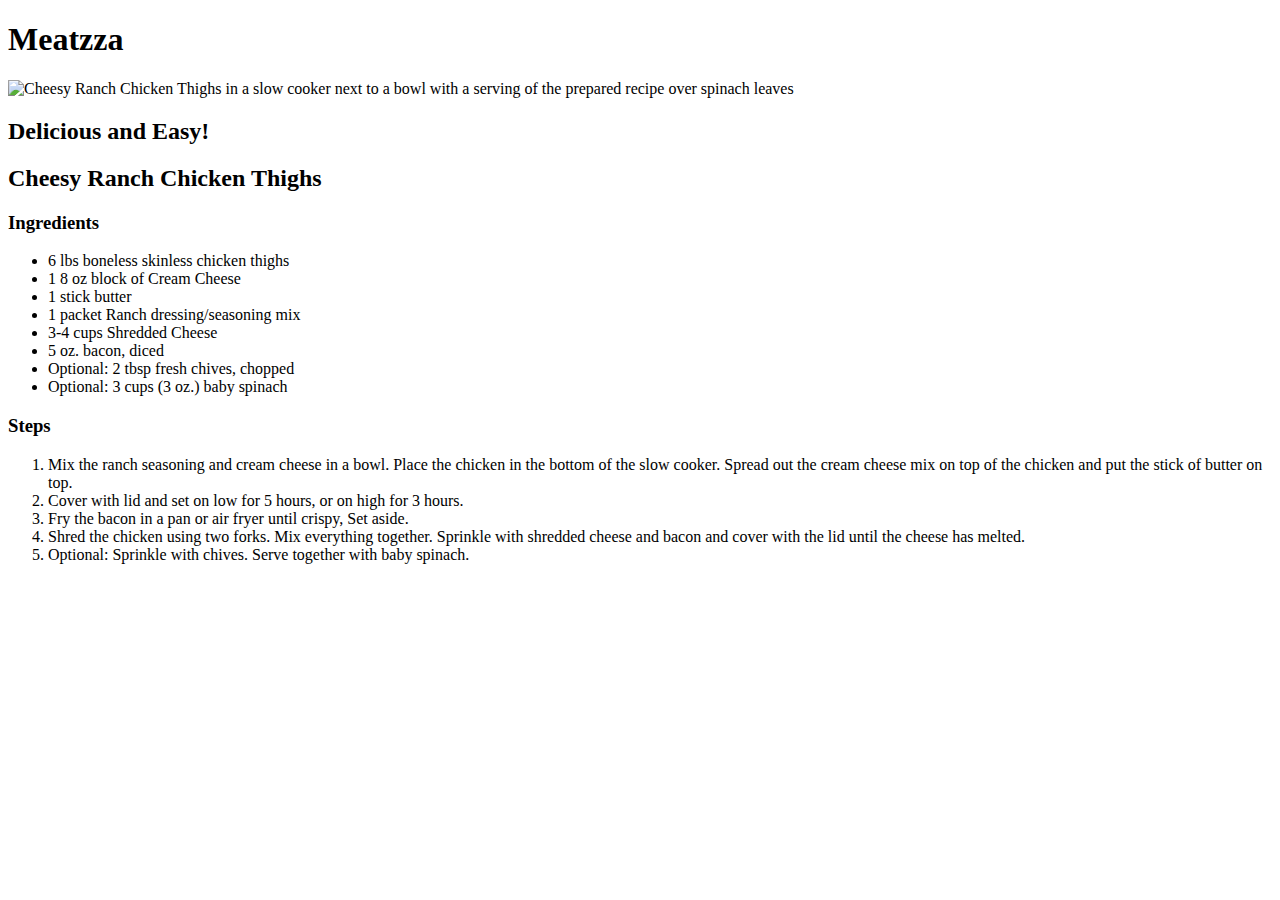
==== recipes/ketocrackchicken.html @ 8fbf353e "Added html files for recipes" ====
<!DOCTYPE html>
<html lang="en">
  <head>
    <meta charset="UTF-8">
    <title>Keto Crack Chicken</title>
  </head>

  <body>
    <h1>Meatzza</h1>
<img src="https://i.dietdoctor.com/wp-content/uploads/2021/03/keto-crack-chicken-h1.jpg?auto=compress%2Cformat&w=1200&h=800&fit=crop" alt="Cheesy Ranch Chicken Thighs in a slow cooker next to a bowl with a serving of the prepared recipe over spinach leaves">
<h2>Delicious and Easy!</h2>
<h2>Cheesy Ranch Chicken Thighs</h2>
<h3>Ingredients</h3>
<ul>
    <li>6 lbs boneless skinless chicken thighs</li>
    <li>1 8 oz block of Cream Cheese</li>
    <li>1 stick butter</li>
    <li>1 packet Ranch dressing/seasoning mix</li>
    <li>3-4 cups Shredded Cheese</li>
    <li>5 oz. bacon, diced</li>    
    <li>Optional: 2 tbsp fresh chives, chopped</li>
    <li>Optional: 3 cups (3 oz.) baby spinach</li>

</ul>
<h3>Steps</h3>
<ol>
    <li>Mix the ranch seasoning and cream cheese in a bowl. Place the chicken in the bottom of the slow cooker. Spread out the cream cheese mix on top of the chicken and put the stick of butter on top.</li>  
    <li>Cover with lid and set on low for 5 hours, or on high for 3 hours.</li>
    <li>Fry the bacon in a pan or air fryer until crispy,  Set aside.</li>
    <li>Shred the chicken using two forks. Mix everything together. Sprinkle with shredded cheese and bacon and cover with the lid until the cheese has melted.</li>
    <li>Optional:  Sprinkle with chives. Serve together with baby spinach.</li>
</ol>
 </body>
</html>
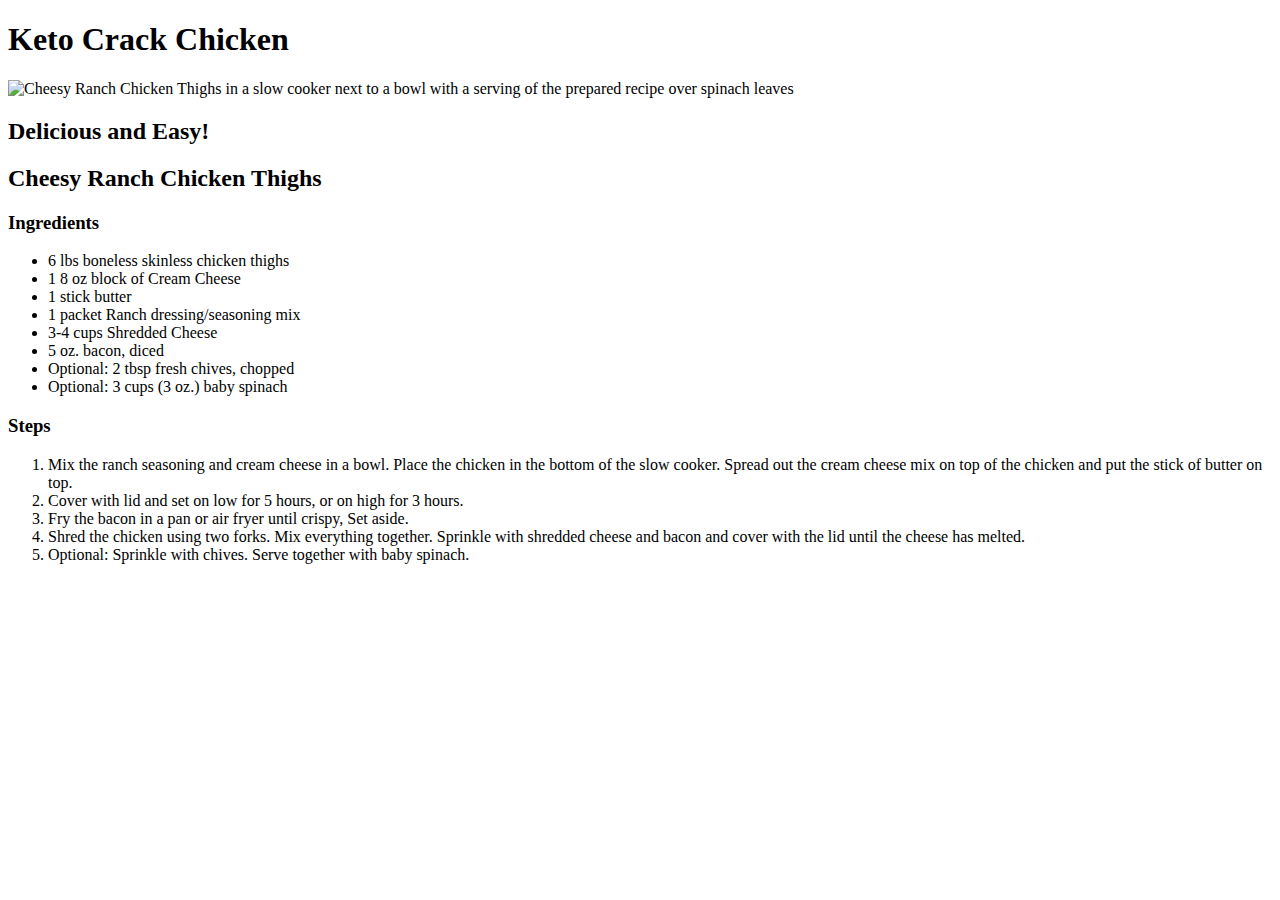
==== commit c0cc7f8e: "Title Header change/fix" ====
--- a/recipes/ketocrackchicken.html
+++ b/recipes/ketocrackchicken.html
@@ -6,7 +6,7 @@
   </head>
 
   <body>
-    <h1>Meatzza</h1>
+    <h1>Keto Crack Chicken</h1>
 <img src="https://i.dietdoctor.com/wp-content/uploads/2021/03/keto-crack-chicken-h1.jpg?auto=compress%2Cformat&w=1200&h=800&fit=crop" alt="Cheesy Ranch Chicken Thighs in a slow cooker next to a bowl with a serving of the prepared recipe over spinach leaves">
 <h2>Delicious and Easy!</h2>
 <h2>Cheesy Ranch Chicken Thighs</h2>
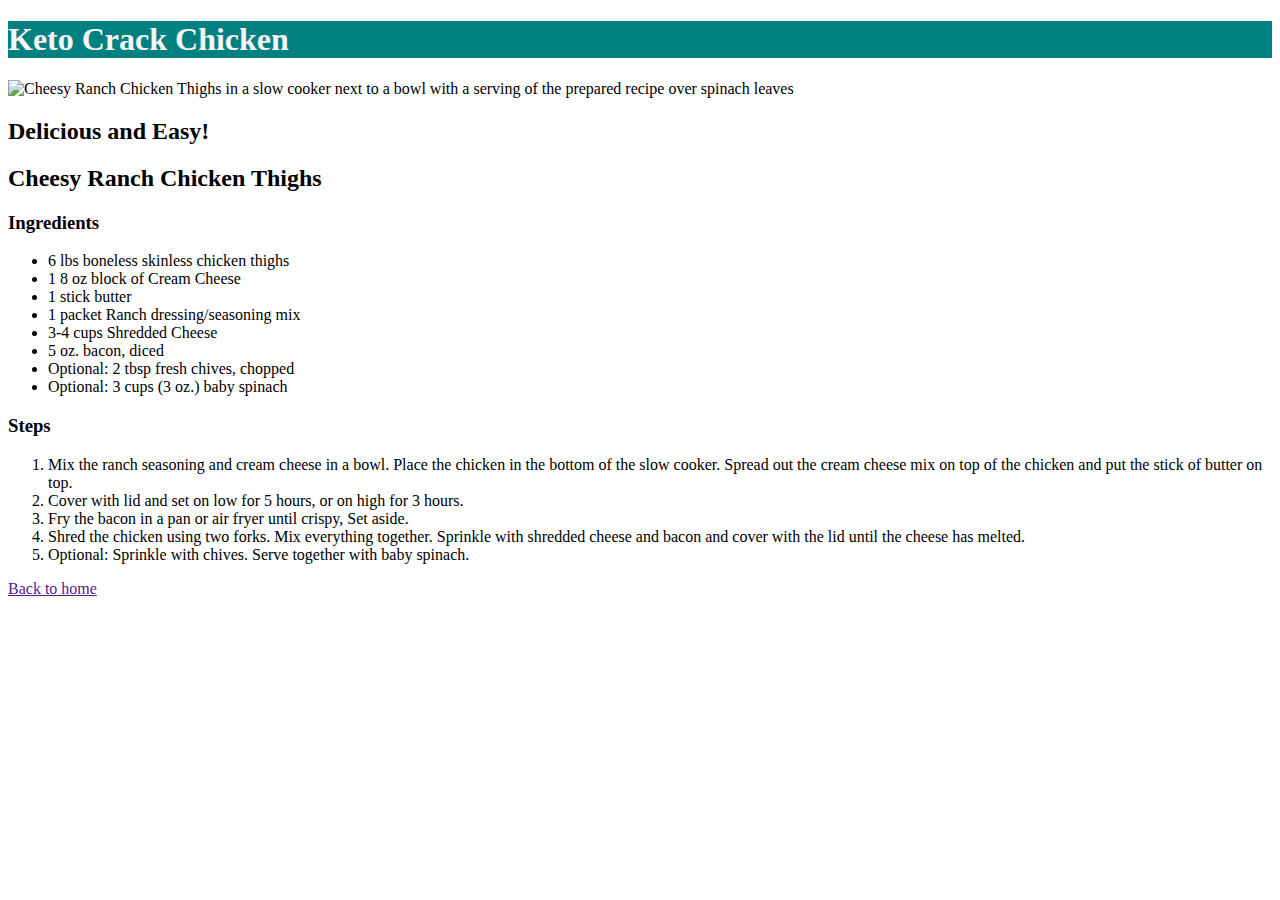
==== commit 253b9d4b: "Added CSS and home link" ====
--- a/recipes/ketocrackchicken.html
+++ b/recipes/ketocrackchicken.html
@@ -3,6 +3,7 @@
   <head>
     <meta charset="UTF-8">
     <title>Keto Crack Chicken</title>
+    <link rel="stylesheet" href="/style.css">
   </head>
 
   <body>
@@ -30,5 +31,6 @@
     <li>Shred the chicken using two forks. Mix everything together. Sprinkle with shredded cheese and bacon and cover with the lid until the cheese has melted.</li>
     <li>Optional:  Sprinkle with chives. Serve together with baby spinach.</li>
 </ol>
+<a href "/index.html">Back to home</a>
  </body>
 </html>--- a/style.css
+++ b/style.css
@@ -0,0 +1,13 @@
+body {
+    font-family:Impact;
+}
+
+h1 {
+    background-color: teal;
+    color: whitesmoke;
+}
+
+img {
+    width: 500px
+
+}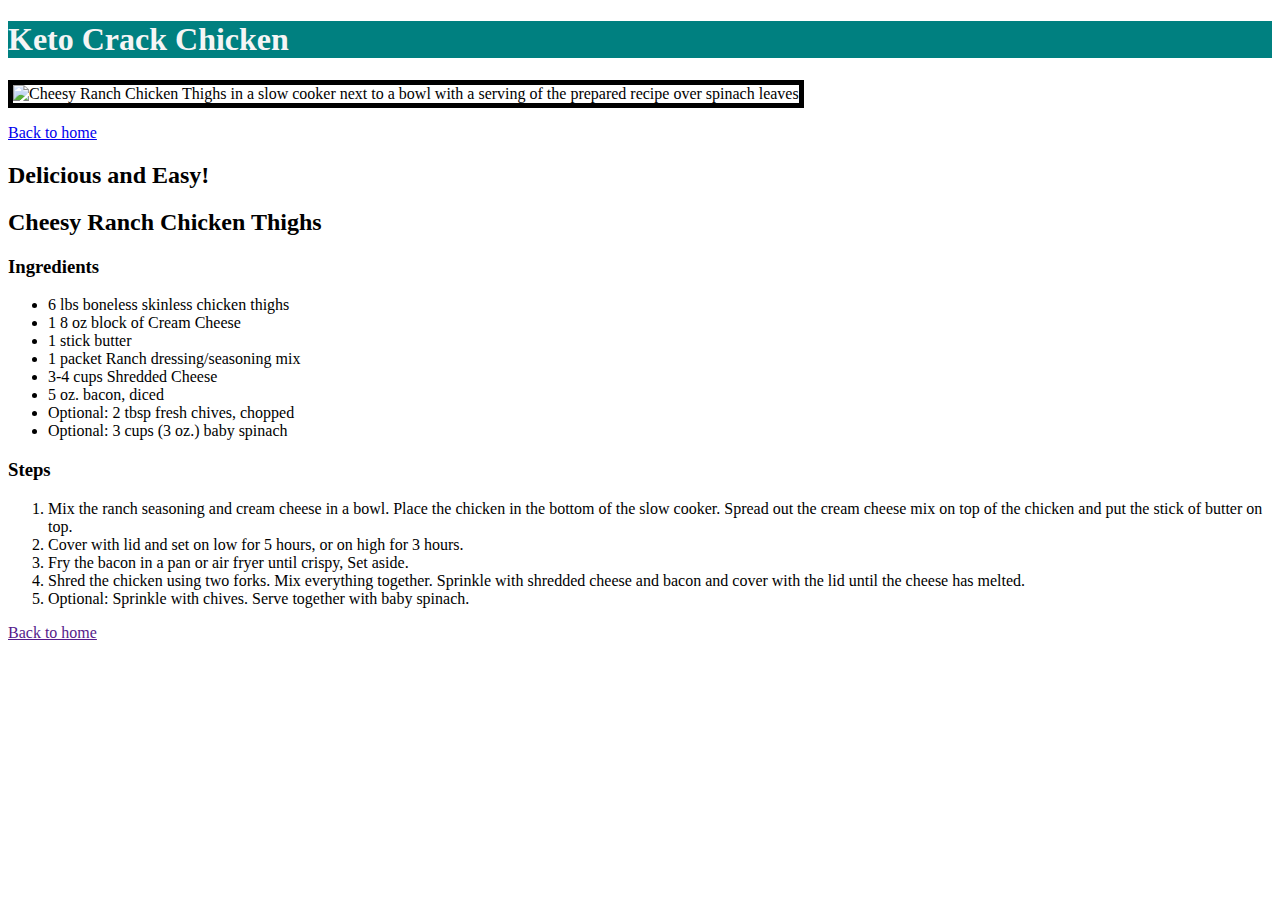
==== commit e8b91779: "deleted vscode live folder, added back to home at top of pages" ====
--- a/recipes/ketocrackchicken.html
+++ b/recipes/ketocrackchicken.html
@@ -8,7 +8,9 @@
 
   <body>
     <h1>Keto Crack Chicken</h1>
+
 <img src="https://i.dietdoctor.com/wp-content/uploads/2021/03/keto-crack-chicken-h1.jpg?auto=compress%2Cformat&w=1200&h=800&fit=crop" alt="Cheesy Ranch Chicken Thighs in a slow cooker next to a bowl with a serving of the prepared recipe over spinach leaves">
+<p><a href="/index.html">Back to home</a></p>
 <h2>Delicious and Easy!</h2>
 <h2>Cheesy Ranch Chicken Thighs</h2>
 <h3>Ingredients</h3>
--- a/style.css
+++ b/style.css
@@ -8,6 +8,7 @@
 }
 
 img {
+    border: 5px solid black;
     width: 500px
-
+    
 }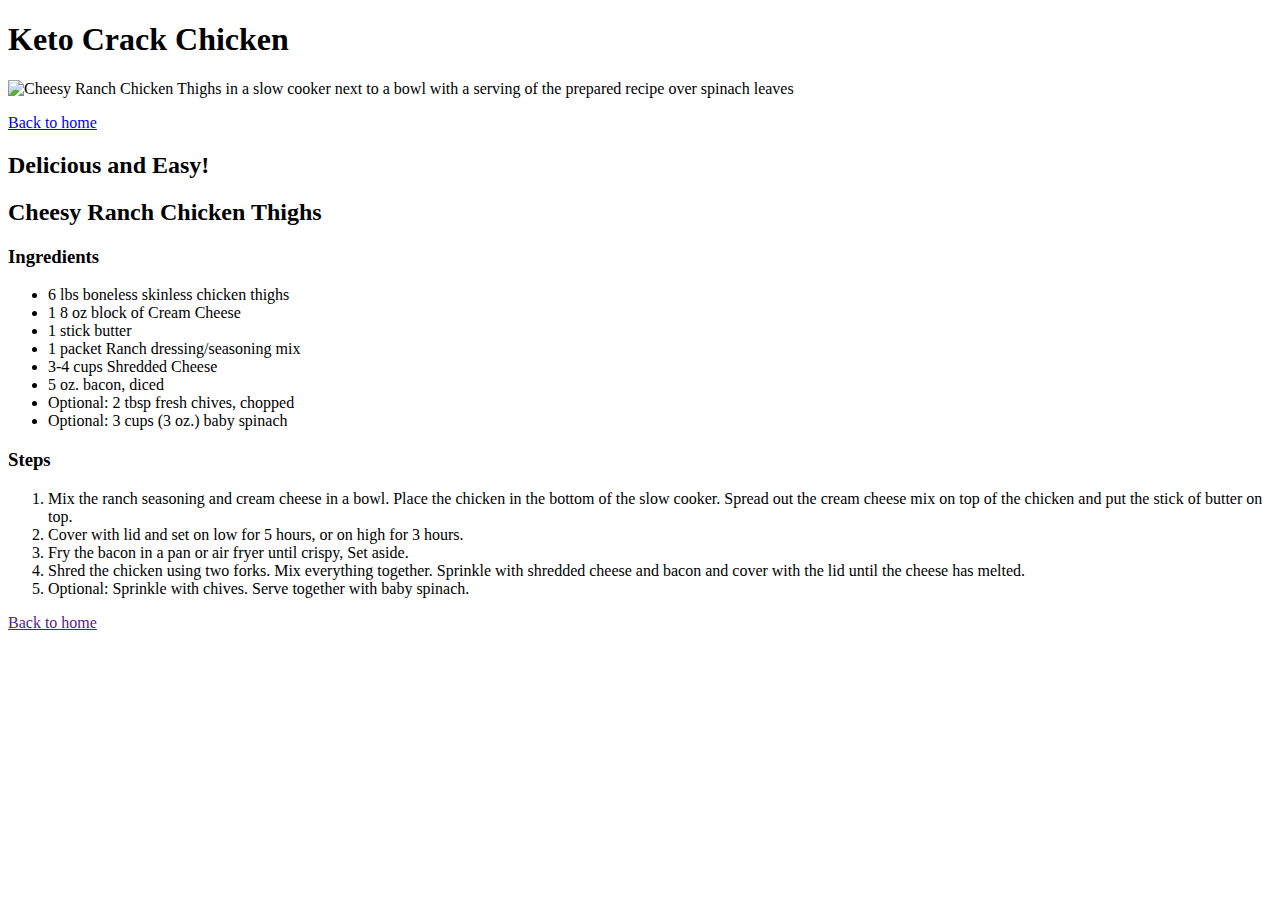
==== commit 77bff096: "new link route test" ====
--- a/recipes/ketocrackchicken.html
+++ b/recipes/ketocrackchicken.html
@@ -3,14 +3,14 @@
   <head>
     <meta charset="UTF-8">
     <title>Keto Crack Chicken</title>
-    <link rel="stylesheet" href="/style.css">
+    <link rel="stylesheet" href="/odin-recipes/style.css">
   </head>
 
   <body>
     <h1>Keto Crack Chicken</h1>
 
 <img src="https://i.dietdoctor.com/wp-content/uploads/2021/03/keto-crack-chicken-h1.jpg?auto=compress%2Cformat&w=1200&h=800&fit=crop" alt="Cheesy Ranch Chicken Thighs in a slow cooker next to a bowl with a serving of the prepared recipe over spinach leaves">
-<p><a href="/index.html">Back to home</a></p>
+<p><a href="/odin-recipes/index.html">Back to home</a></p>
 <h2>Delicious and Easy!</h2>
 <h2>Cheesy Ranch Chicken Thighs</h2>
 <h3>Ingredients</h3>
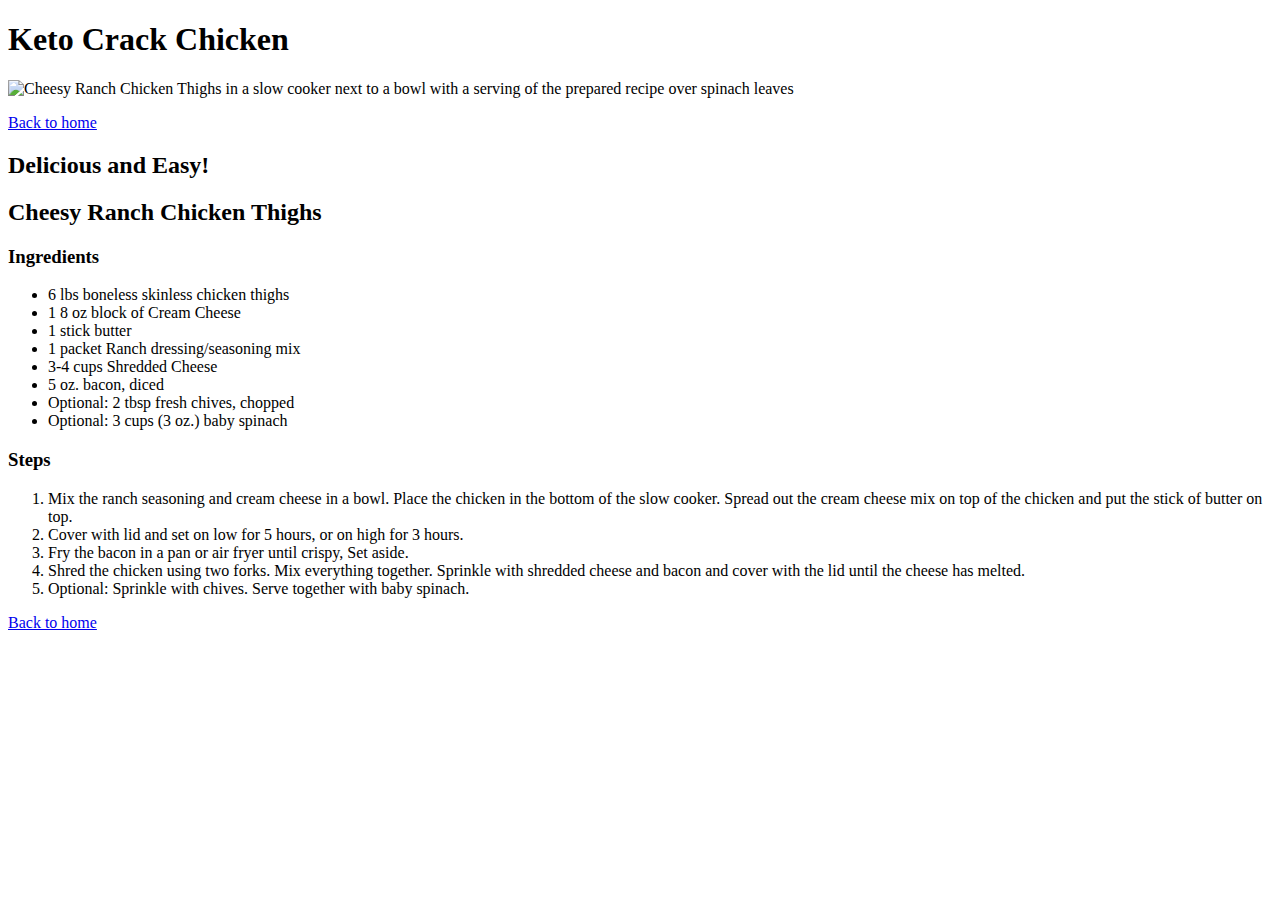
==== commit 85af5af7: "fixed more link back to home" ====
--- a/recipes/ketocrackchicken.html
+++ b/recipes/ketocrackchicken.html
@@ -33,6 +33,6 @@
     <li>Shred the chicken using two forks. Mix everything together. Sprinkle with shredded cheese and bacon and cover with the lid until the cheese has melted.</li>
     <li>Optional:  Sprinkle with chives. Serve together with baby spinach.</li>
 </ol>
-<a href "/index.html">Back to home</a>
+<a href="/index.html">Back to home</a>
  </body>
 </html>